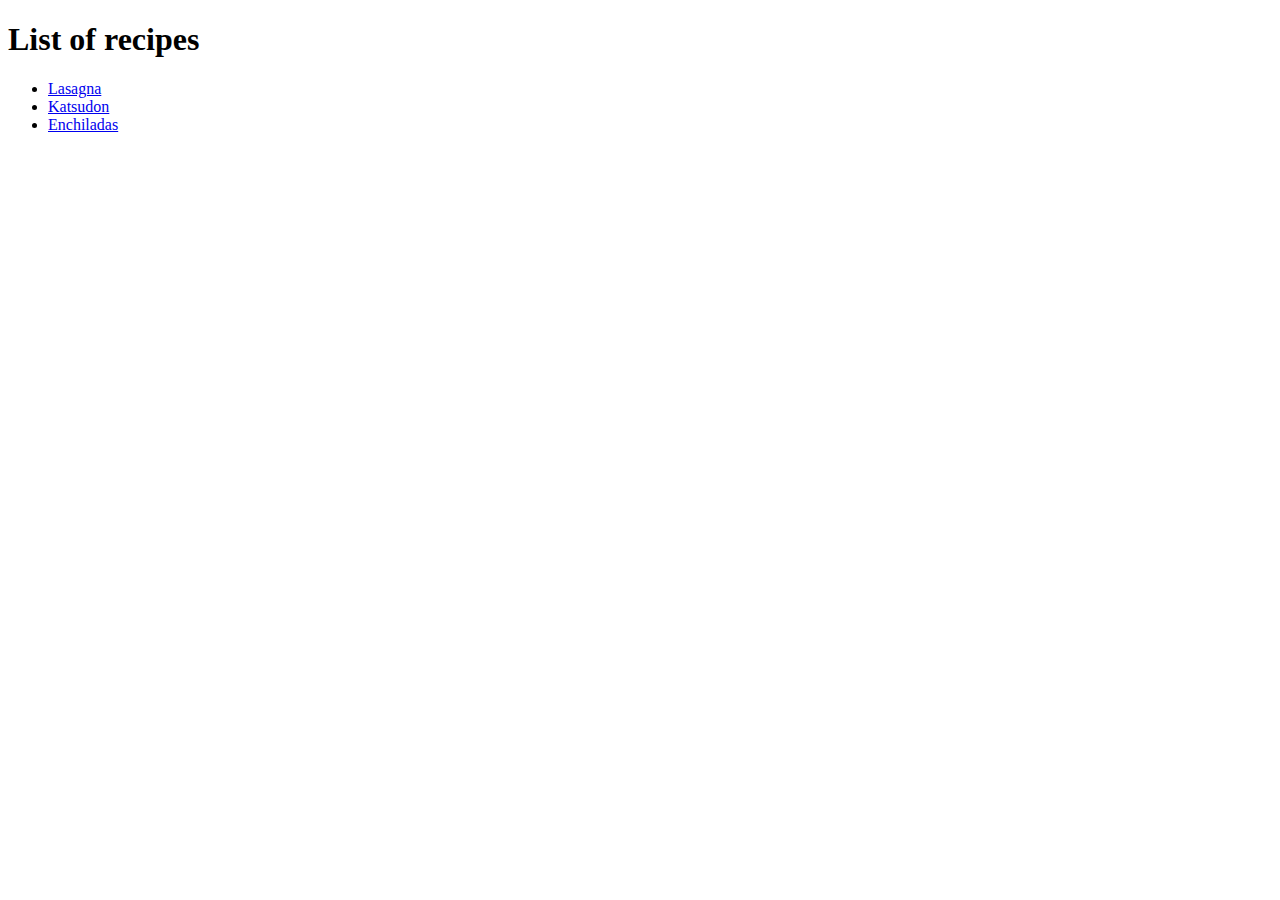
==== index.html @ b3686f44 "First version of the recipe page" ====
<!DOCTYPE html>
<html lang="en">
<head>
  <meta charset="UTF-8">
  <meta name="viewport" content="width=device-width, initial-scale=1.0">
  <title>My Recipes</title>
</head>
<body>
  <h1>List of recipes</h1>
  <ul>
    <li><a href="./recipes/lasagna.html">Lasagna</a></li>
    <li><a href="./recipes/katsudon.html">Katsudon</a></li>
    <li><a href="./recipes/enchiladas.html">Enchiladas</a></li>
  </ul>

</body>
</html>
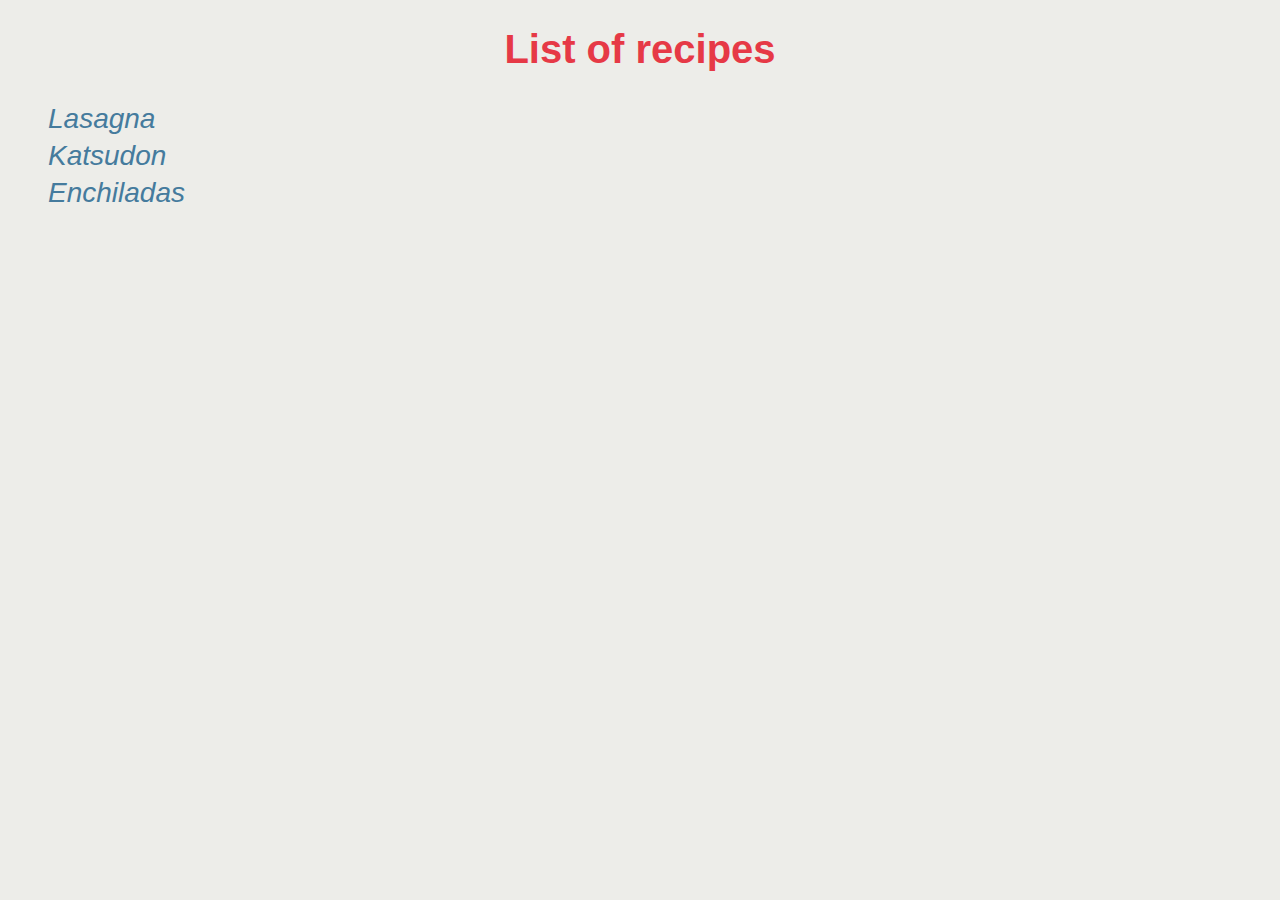
==== commit d728a495: "css added, page styled" ====
--- a/index.html
+++ b/index.html
@@ -3,14 +3,15 @@
 <head>
   <meta charset="UTF-8">
   <meta name="viewport" content="width=device-width, initial-scale=1.0">
+  <link rel="stylesheet" href="styles.css">
   <title>My Recipes</title>
 </head>
-<body>
+<body class="body-background">
   <h1>List of recipes</h1>
   <ul>
-    <li><a href="./recipes/lasagna.html">Lasagna</a></li>
-    <li><a href="./recipes/katsudon.html">Katsudon</a></li>
-    <li><a href="./recipes/enchiladas.html">Enchiladas</a></li>
+    <li class="list-none"><a href="./recipes/lasagna.html">Lasagna</a></li>
+    <li class="list-none"><a href="./recipes/katsudon.html">Katsudon</a></li>
+    <li class="list-none"><a href="./recipes/enchiladas.html">Enchiladas</a></li>
   </ul>
 
 </body>
--- a/styles.css
+++ b/styles.css
@@ -0,0 +1,86 @@
+/* index page */
+
+body {
+  font-family:'Gill Sans', 'Gill Sans MT', Calibri, 'Trebuchet MS', sans-serif;
+  font-size: 20px;
+}
+
+h1 {
+  text-align: center;
+  color:#e63946;
+}
+
+a {
+  text-decoration: none;
+  color: #457b9d;
+  font-size: 28px;
+}
+
+a:hover {
+color: #1d3557;
+font-weight: bold;
+transition: color 0.5s;
+}
+
+.list-none {
+  list-style: none;
+  font-size: 32px;
+  list-style: none;
+}
+
+/* recipe page */
+
+.body-background {
+  background-color: #edede9;
+}
+
+h2 {
+  text-align: center;
+  color: #e63946;
+}
+
+
+img {
+  margin-left: 30%;
+  width: 40%;
+  height: auto;
+  transition: all 0.5s ease-in-out;
+  border-radius: 20px;
+}
+
+img:hover {
+  width: 44%;
+  margin-left: 28%;
+  transition: all 0.5s ease-in-out;
+}
+
+figcaption {
+  font-size: 16px;
+  margin-right: 550px;
+  font-style: italic;
+}
+
+.center-margin {
+  width: 80%;
+  margin-left: 10%;
+  color: #1d3557;
+  font-size: 18px;
+}
+
+.recipe-h3 {
+  color: #457b9d;
+  margin-left: 10%;
+  font-size: 22px;
+  text-decoration: underline;
+}
+
+ul li,
+ol li {
+  font-size: 18px;
+  font-style: italic;
+  list-style: circle;
+}
+
+ol li {
+  list-style: decimal;
+}